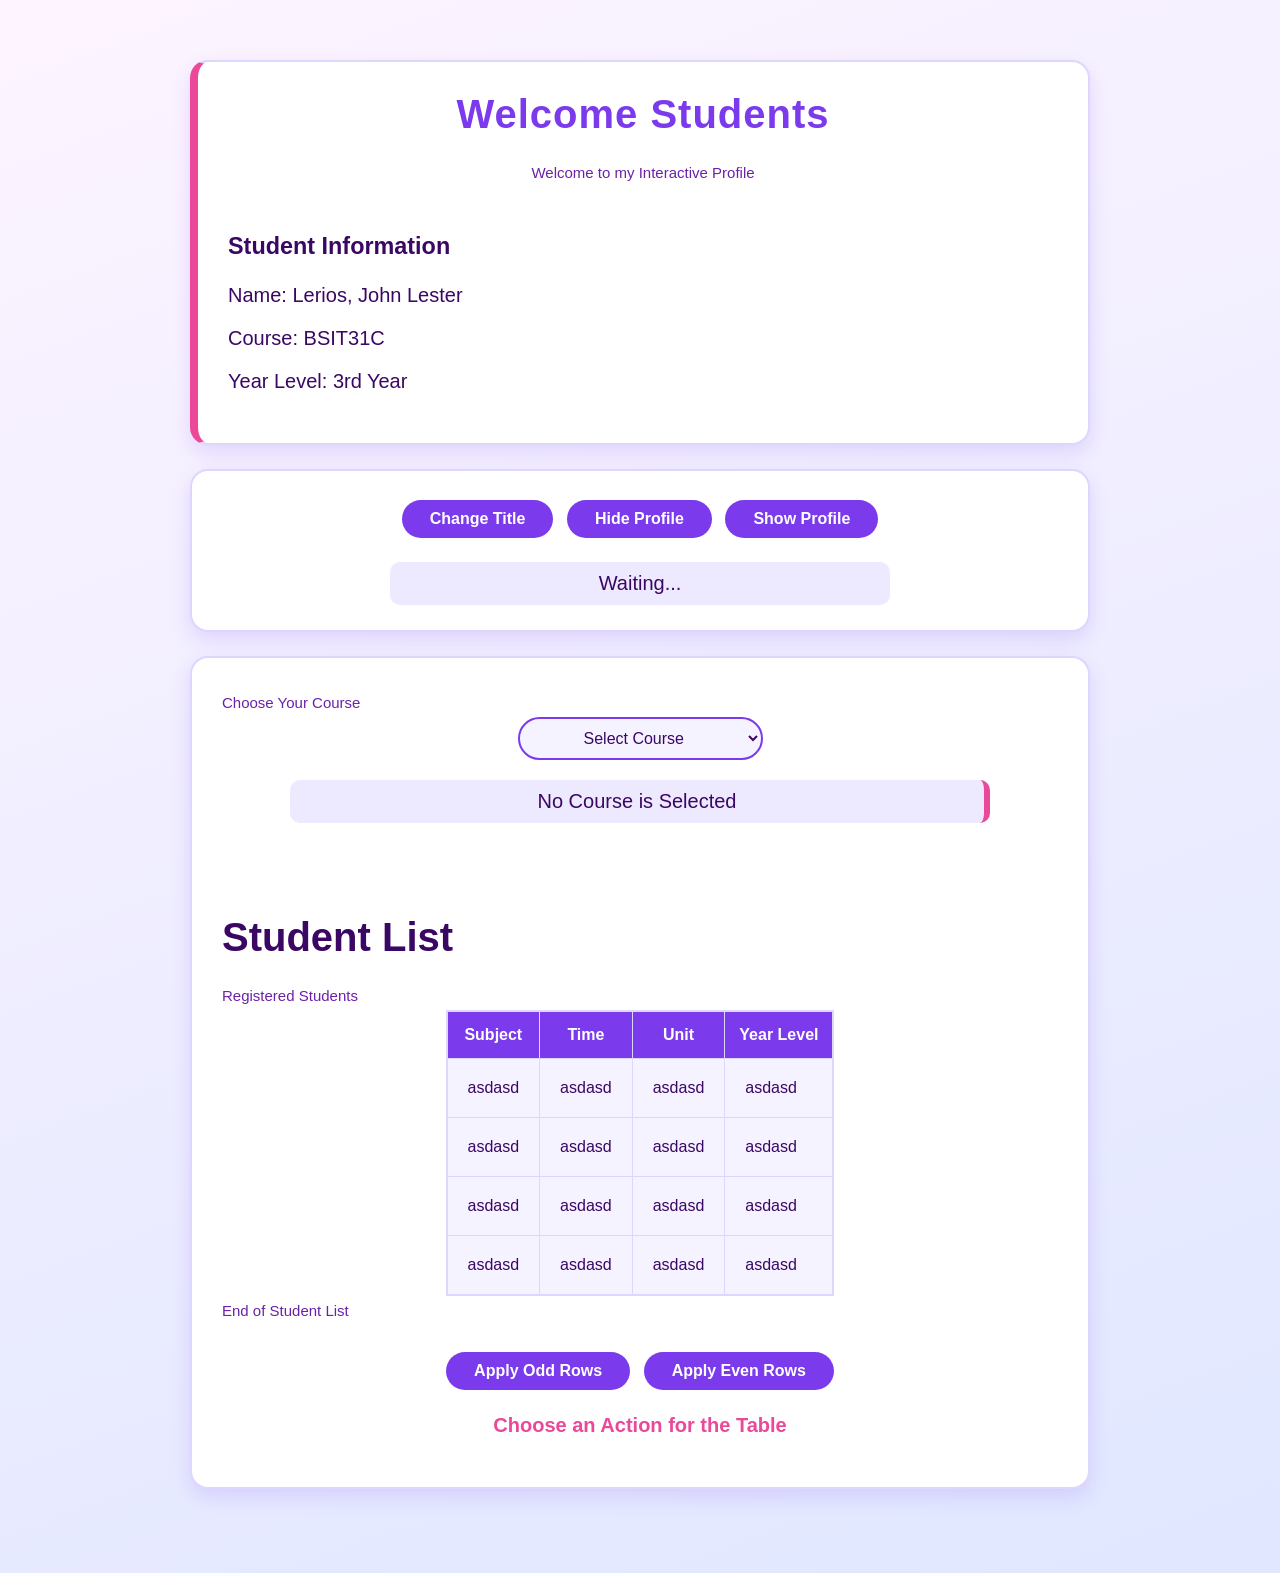
==== lerios-portfolio/interactive-profile/index.html @ 5eb32112 "Add files via upload" ====
<!DOCTYPE html>
<html lang="en">
<head>
    <meta charset="UTF-8">
    <meta name="viewport" content="width=device-width, initial-scale=1.0">
    <title>Interactive Profile</title>
    <link rel="stylesheet" href="main.css">
    <script src="https://code.jquery.com/jquery-3.7.1.min.js"></script>
</head>
<body>

    <div class="box-info" id="infoBox">
        <h1 id="pageTitle">Welcome Students</h1>
        <h6>Welcome to my Interactive Profile</h6>
        <br>
        <h3 style="text-align: start;">Student Information</h3>
        <p style="text-align: start;">Name: Lerios, John Lester</p>
        <p style="text-align: start;">Course: BSIT31C</p>
        <p style="text-align: start;">Year Level: 3rd Year</p>
    </div>

    <div class="box-actions">
        <button id="switchTitleBtn">Change Title</button>
        <button id="concealBtn">Hide Profile</button>
        <button id="revealBtn">Show Profile</button>

        <p id="noticeLine">Waiting...</p>
    </div>

    <div class="box-body">
        <h6 style="text-align: start;">Choose Your Course</h6>
        <select name="" id="programPicker">
            <option value="No Course is Selected">Select Course</option>
            <option value="Bachelor of Science in Information Technology">BSIT</option>
            <option value="Bachelor of Science in Computer Science">BSCS</option>
            <option value="Bachelor of Science in Hospitality Management">BSHM</option>
        </select>
        <p id="programResult" class="program-result">No Course is Selected</p>
        <br><br>

        <h1 style="text-align: start;">Student List</h1>
        <h6 style="text-align: start;">Registered Students</h6>

        <center>
        <table border="3" id="classTable">
            <tr>
                <th>Subject</th>
                <th>Time</th>
                <th>Unit</th>
                <th>Year Level</th>
            </tr>
            <tr>
                <td>asdasd</td>
                <td>asdasd</td>
                <td>asdasd</td>
                <td>asdasd</td>
            </tr>
            <tr>
                <td>asdasd</td>
                <td>asdasd</td>
                <td>asdasd</td>
                <td>asdasd</td>
            </tr>
            <tr>
                <td>asdasd</td>
                <td>asdasd</td>
                <td>asdasd</td>
                <td>asdasd</td>
            </tr>
            <tr>
                <td>asdasd</td>
                <td>asdasd</td>
                <td>asdasd</td>
                <td>asdasd</td>
            </tr>
        </table>
        <h6 style="text-align: start;">End of Student List</h6>
        <br>
        <button id="stripeOddBtn">Apply Odd Rows</button>
        <button id="stripeEvenBtn">Apply Even Rows</button>

        <p id="tableNotice">Choose an Action for the Table</p>
        </center>
    </div>

    <script src="script.js"></script>
</body>
</html>
---- lerios-portfolio/interactive-profile/main.css ----
:root{
    --clr-page-a: #fdf4ff;
    --clr-page-b: #e0e7ff;
    --clr-box: #ffffff;
    --clr-box-soft: #f5f3ff;
    --clr-edge: #ddd6fe;
    --clr-text: #3b0764;
    --clr-muted: #6b21a8;
    --clr-main: #7c3aed;
    --clr-main-soft: #ede9fe;
    --clr-pop: #ec4899;
    --round: 18px;
}

*{
    box-sizing: border-box;
}

body{
    margin: 0;
    padding: 60px 20px;
    font-family: 'Trebuchet MS', 'Segoe UI', Verdana, sans-serif;
    background: linear-gradient(160deg, var(--clr-page-a), var(--clr-page-b));
    color: var(--clr-text);
    text-align: center;
    font-size: 20px;
    min-height: 100vh;
}

/* ---------- Boxes ---------- */
.box-info,
.box-actions,
.box-body{
    max-width: 900px;
    margin: 0 auto 24px auto;
    background-color: var(--clr-box);
    border: 2px solid var(--clr-edge);
    border-radius: var(--round);
    box-shadow: 0 8px 20px rgba(124, 58, 237, 0.15);
}

.box-info{
    padding: 30px;
    border-left: 8px solid var(--clr-pop);
}

.box-info h1{
    margin-top: 0;
    color: var(--clr-main);
    letter-spacing: 1px;
}

.box-info h6,
.box-body h6{
    color: var(--clr-muted);
    font-size: 15px;
    font-weight: 400;
    margin: 6px 0;
}

.box-actions{
    padding: 25px;
}

.box-actions p{
    margin: 20px auto 0 auto;
    max-width: 500px;
    padding: 10px;
    border-radius: 10px;
    background-color: var(--clr-main-soft);
    color: var(--clr-text);
}

.box-body{
    padding: 30px;
}

/* ---------- Buttons ---------- */
button{
    font-family: inherit;
    font-size: 16px;
    cursor: pointer;
    border: none;
    border-radius: 30px;
    padding: 10px 28px;
    margin: 4px;
    background-color: var(--clr-main);
    color: #ffffff;
    font-weight: 600;
    transition: background-color 0.2s, transform 0.1s;
}

button:hover{
    background-color: var(--clr-pop);
}

button:active{
    transform: scale(0.95);
}

/* ---------- Select ---------- */
#programPicker{
    font-family: inherit;
    font-size: 16px;
    border-radius: 30px;
    padding: 10px 60px;
    background-color: var(--clr-box-soft);
    color: var(--clr-text);
    border: 2px solid var(--clr-main);
}

.program-result{
    margin: 20px auto;
    max-width: 700px;
    padding: 10px;
    border-radius: 10px;
    background-color: var(--clr-main-soft);
    border-right: 6px solid var(--clr-pop);
}

/* ---------- Table ---------- */
#classTable{
    border-collapse: collapse;
    background-color: var(--clr-box-soft);
    border: 2px solid var(--clr-edge);
    color: var(--clr-text);
    font-size: 16px;
}

#classTable th{
    background-color: var(--clr-main);
    color: #ffffff;
    padding: 14px;
}

#classTable td{
    padding: 20px;
    border: 1px solid var(--clr-edge);
}

#tableNotice{
    color: var(--clr-pop);
    font-weight: 600;
}

@media (max-width: 600px){
    body{ font-size: 16px; padding: 30px 10px; }
    #programPicker{ padding: 10px 20px; }
    #classTable td{ padding: 10px; }
}
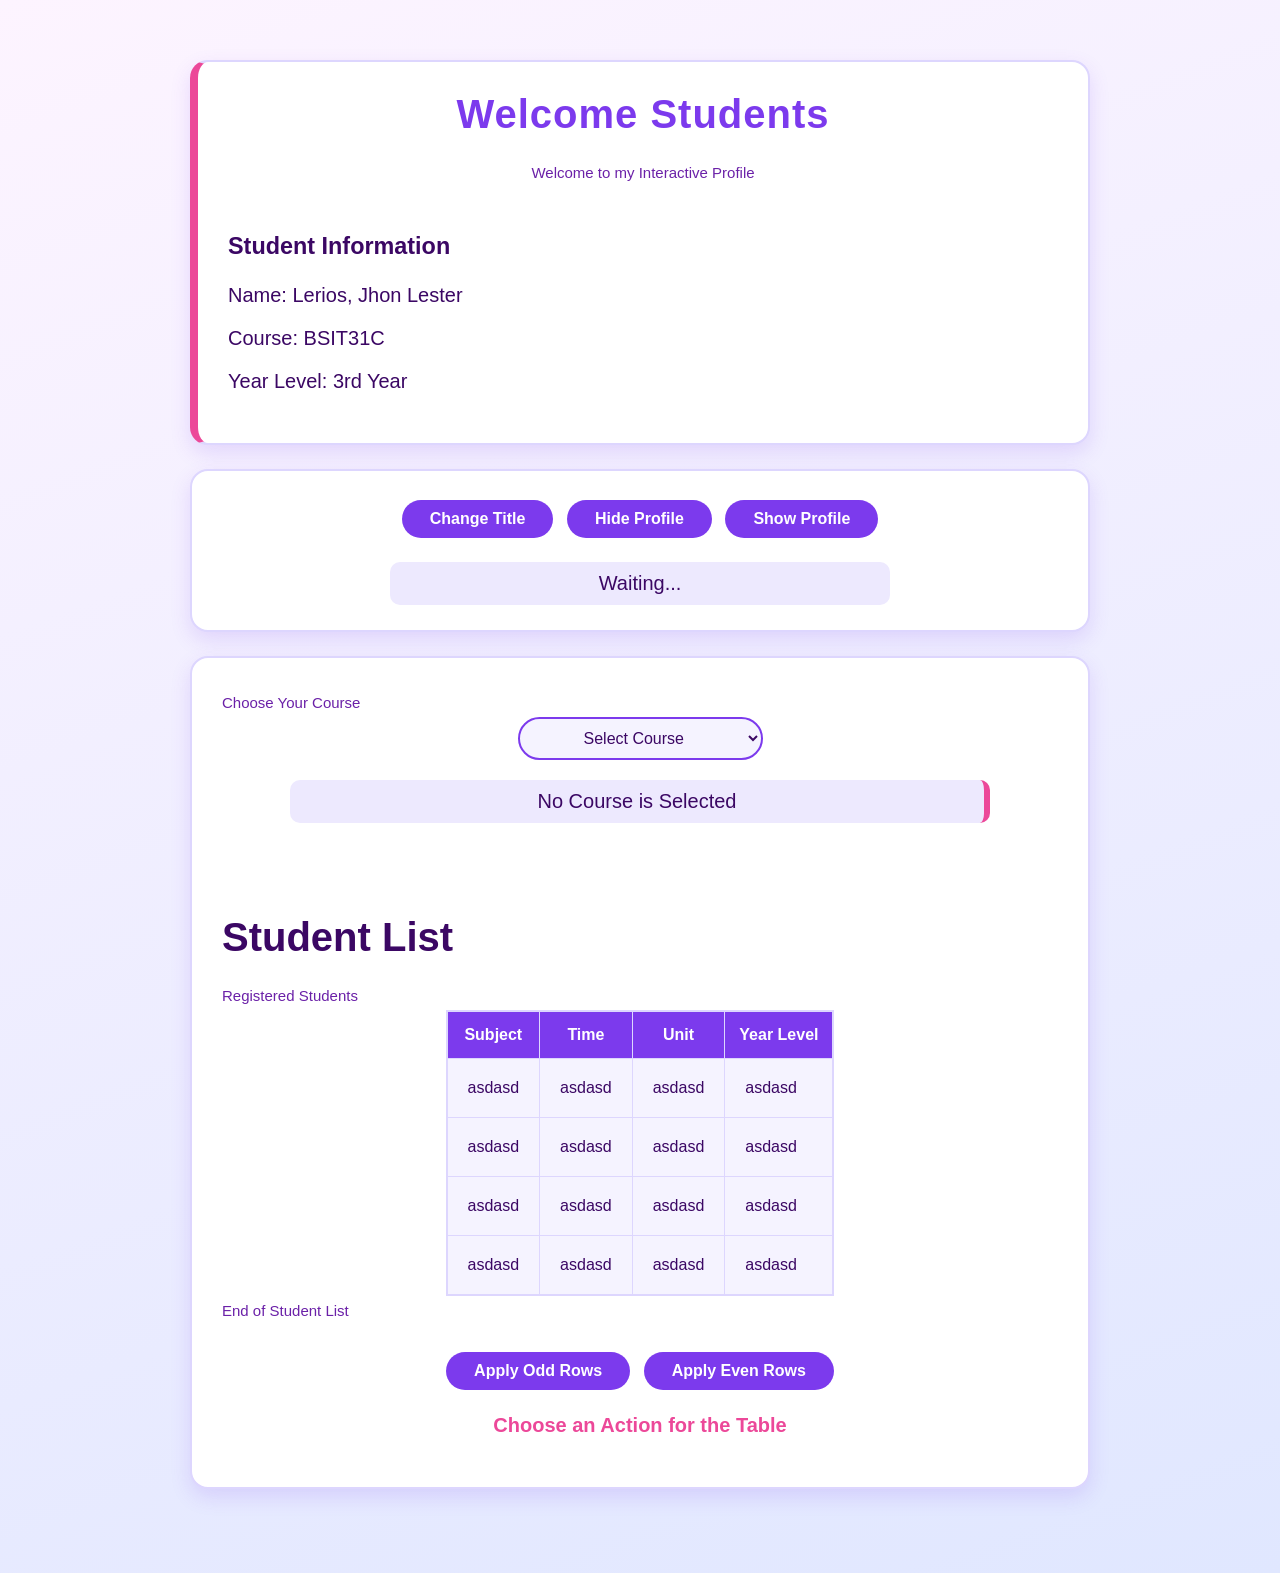
==== commit e1978a53: "Correct name spelling in student information" ====
--- a/lerios-portfolio/interactive-profile/index.html
+++ b/lerios-portfolio/interactive-profile/index.html
@@ -14,7 +14,7 @@
         <h6>Welcome to my Interactive Profile</h6>
         <br>
         <h3 style="text-align: start;">Student Information</h3>
-        <p style="text-align: start;">Name: Lerios, John Lester</p>
+        <p style="text-align: start;">Name: Lerios, Jhon Lester</p>
         <p style="text-align: start;">Course: BSIT31C</p>
         <p style="text-align: start;">Year Level: 3rd Year</p>
     </div>
